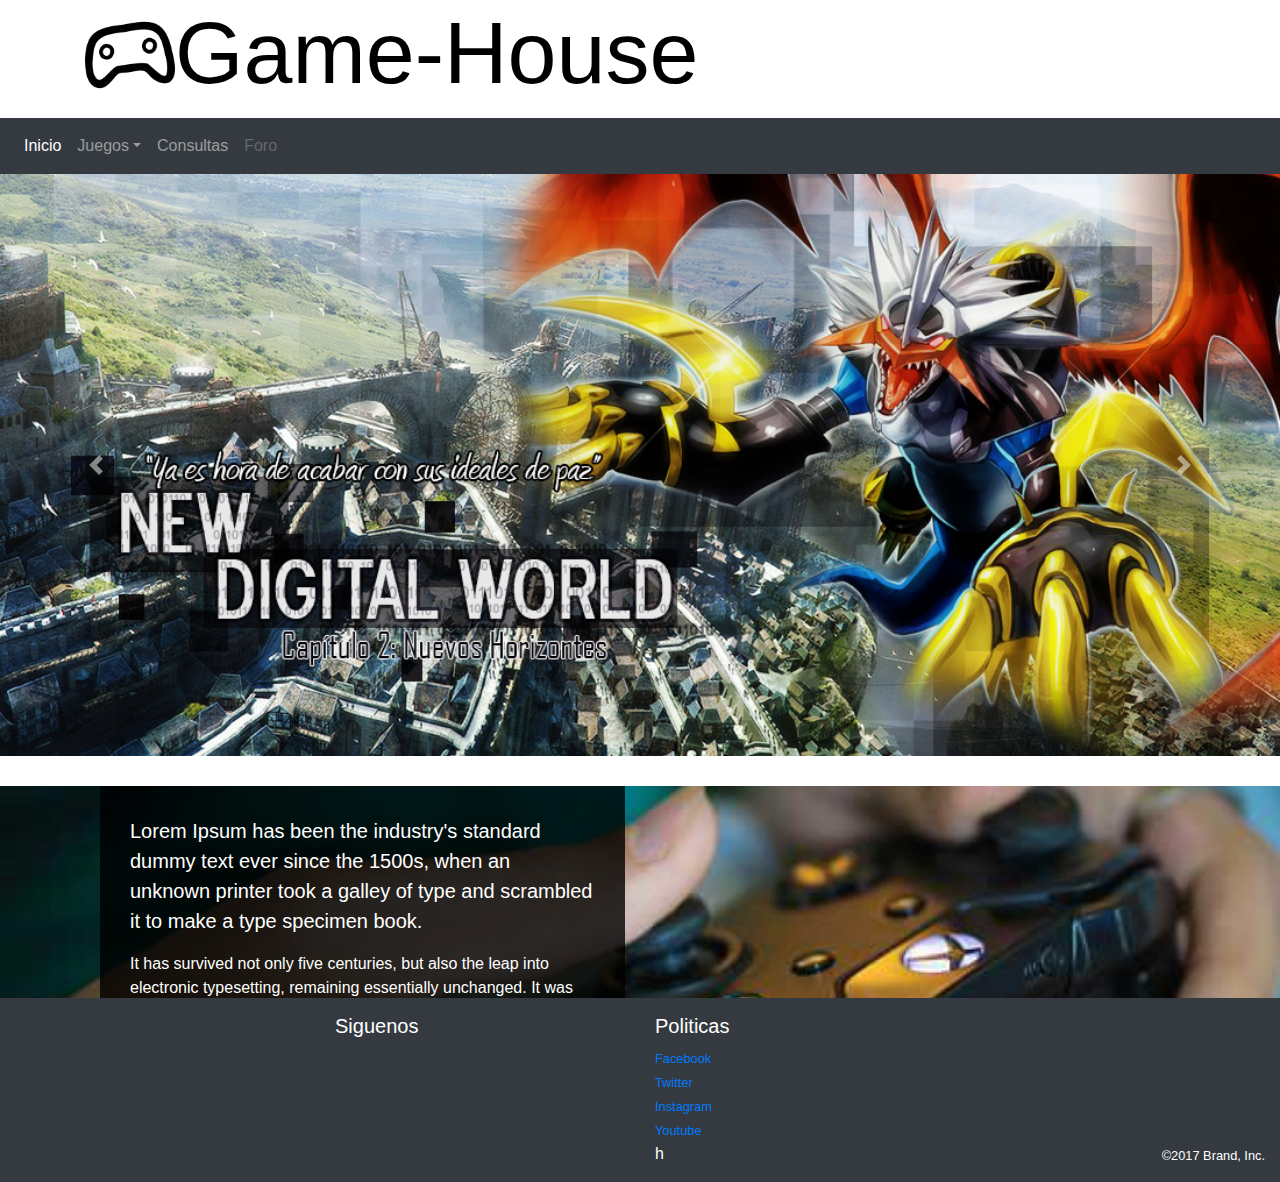
==== paginas/index.html @ 199f20b6 "Add files via upload" ====
<!DOCTYPE html>
<html lang="en">
    <head>
        <meta charset="utf-8" />
        <meta http-equiv="X-UA-Compatible" content="IE=edge">
        <title>Inicio</title>
        <meta name="viewport" content="width=device-width, initial-scale=1">
        <link rel="stylesheet" href="https://stackpath.bootstrapcdn.com/bootstrap/4.1.1/css/bootstrap.min.css" integrity="sha384-WskhaSGFgHYWDcbwN70/dfYBj47jz9qbsMId/iRN3ewGhXQFZCSftd1LZCfmhktB" crossorigin="anonymous">
        <link rel="stylesheet" type="text/css" media="screen" href="../css/bootstrap.css" />
        <link rel="stylesheet" type="text/css" media="screen" href="../css/styles.css" />
    </head>
    <body>
        <!--Encabezado-->
        <section id="cover">
            <div id="cover-texto">
                <div class="container">
                    <div class="row">
                        <div class="col-sm-12">
                            <h1 class="display-2"><img id="logo" src="../img/logo2.png" alt="logo">Game-House</h1>
                        </div>
                    </div>
                </div>
            </div>
        </section>
        <!--/Encabezado-->

        <!--Barra de navegacion-->
            <nav class="navbar navbar-expand-sm bg-dark navbar-dark">
                <ul class="navbar-nav ">
                    <li class="nav-item active">
                    <a class="nav-link" href="#">Inicio</a>
                    </li>
                    <li class="nav-item dropdown">
                        <a class="nav-link dropdown-toggle" href="#" id="navbardrop" data-toggle="dropdown">Juegos</a>    
                        <div class="dropdown-menu" >
                            <a class="dropdown-item" href="pc.html">PC</a>
                            <a class="dropdown-item" href="xbox.html">XBOX</a>
                            <a class="dropdown-item" href="playstation.html">PlayStation</a>
                            <a class="dropdown-item" href="nintendo.html">Nintendo</a>
                        </div>
                    </li>
                    <li class="nav-item">
                        <a class="nav-link" href="consultas.html">Consultas</a>
                    </li>
                    <li class="nav-item">
                        <a class="nav-link disabled" id="foro" href="#">Foro</a><!--Al clicar que salga una alerta que diga pagina en construccion-->
                    </li>
                </ul>
            </nav>
        <!--/Barra de navegacion-->

        <!--Carrousel-->
            
            <div id=" " class="carousel slide" data-ride="carousel">
                <div class="carousel-inner">
                    <div class="carousel-item active">
                        <img class="d-block w-100 h-50" src="/img/carrousel1.png" alt="First slide">
                    </div>
                    <div class="carousel-item">
                        <img class="d-block w-100 h-50" src="/img/carrousel2.jpg" alt="Second slide">
                    </div>
                    <div class="carousel-item">
                        <img class="d-block w-100 h-50" src="/img/carrousel3.jpg" alt="Third slide">
                    </div>
                    <div class="carousel-item">
                        <img class="d-block w-100 h-50" src="/img/carrousel4.jpg" alt="Third slide">
                    </div>
                    <div class="carousel-item">
                        <img class="d-block w-100 h-50" src="/img/carrousel5.jpg" alt="Third slide">
                    </div>
                </div>
                <a class="carousel-control-prev" href="#carouselExampleControls" role="button" data-slide="prev">
                    <span class="carousel-control-prev-icon" aria-hidden="true"></span>
                    <span class="sr-only">Previous</span>
                </a>
                <a class="carousel-control-next" href="#carouselExampleControls" role="button" data-slide="next">
                    <span class="carousel-control-next-icon" aria-hidden="true"></span>
                    <span class="sr-only">Next</span>
                </a>
            </div>
        <!--/Carrousel-->
        <!--Noticias-->
            <section id="noticias">
                <div class="contenido-seccion">
                    <div class="container">
                        <div class="col-md-6">
                            <div class="texto-acerca-de">
                                <p class="lead">
                                     Lorem Ipsum has been the industry's standard dummy text ever since the 1500s, when an unknown printer took a galley of type and scrambled it to make a type specimen book.
                                </p>
                                <p>
                                    It has survived not only five centuries, but also the leap into electronic typesetting, remaining essentially unchanged. It was popularised in the 1960s with the release of Letraset sheets containing Lorem Ipsum passages, and more recently with desktop publishing software like Aldus PageMaker including versions of Lorem Ipsum.
                                </p>
                            </div>
                        </div>
                    </div>
                </div>
            </section>
        <!--/Noticias-->

        <!--Footer-->
        <section>
        <footer class="bg-dark text-white mt-4">
            <div class="container-fluid py-3">
                <div class="row">
                    <div class="col-md-3">
                        
                    </div>
                    <div class="col-md-3">
                            <h5>Siguenos</h5>
                    </div>
                    <div class="col-md-3">
                            <h5>Politicas</h5>
                    </div>
                </div>
                <div class="row">
                    <div class="col-md-6"></div>
                    <div class="col-md-3"><span class="small"><a href="http://facebook.com">Facebook</a><br>
                        <a href="http://twitter.com">Twitter</a><br>
                        <a href="http://instagram.com">Instagram</a><br>
                        <a href="">Youtube</a></span></div>
                    
                </div>
                <div id="politicas">
                    <a></a>
                    <a></a>
                    <a></a>
                </div>
                <div class="row">
                    <div class="col-md-6"></div>
                    <div class="col-md-3">h</div>
                        <div class="col-md-3 text-right small align-self-end">©2017 Brand, Inc.</div>
                </div>
                
            </div>
        </footer>
    </section>
        <!--/Footer-->

        <!--JavaScript/JQuery-->
        <script src="https://code.jquery.com/jquery-3.3.1.slim.min.js" integrity="sha384-q8i/X+965DzO0rT7abK41JStQIAqVgRVzpbzo5smXKp4YfRvH+8abtTE1Pi6jizo" crossorigin="anonymous"></script>
        <script src="https://cdnjs.cloudflare.com/ajax/libs/popper.js/1.14.3/umd/popper.min.js" integrity="sha384-ZMP7rVo3mIykV+2+9J3UJ46jBk0WLaUAdn689aCwoqbBJiSnjAK/l8WvCWPIPm49" crossorigin="anonymous"></script>
        <script src="https://stackpath.bootstrapcdn.com/bootstrap/4.1.1/js/bootstrap.min.js" integrity="sha384-smHYKdLADwkXOn1EmN1qk/HfnUcbVRZyYmZ4qpPea6sjB/pTJ0euyQp0Mk8ck+5T" crossorigin="anonymous"></script>
        <script src="../js/bootstrap.js"></script>
        <script src="../js/script.js"></script>
        <!--/JavaScript/JQuery-->
    </body>
</html>
---- css/styles.css ----
/*Etiquetas*/
html {
    min-height: 100%;
    position: relative;
}
body {
    margin: 0;
    margin-bottom: 40px;
}
footer {
    background-color: black;
    position: absolute;
    bottom: 0;
    width: 100%;
    color: white;
}
h1{
    color: black;
}
footer{
    background-color: dimgrey;
}
/*ID*/
#inicio{
    background: url(/img/inicio4.jpeg)center no-repeat;
    background-size:100% 100%;
    opacity: 0.7;
    filter:alpha(opacity=0.7);
}
#noticias{
    margin-top: 30px;
    background: #222 url("../img/noticia1.jpg") center center no-repeat;
    background-size: cover;
    
}

/*Class*/
.texto-acerca-de{
    color: white;
    background: rgb(0, 0, 0,0.8);
    padding: 1.875rem;

}
.display-2 img{
    width: 90px;
    margin-bottom: 10px;
}
.dropdown-item:hover{
    color: chocolate;
    background-color: lightgray;
}
.contenido{
    padding: 2%;
}
.card{
    width: 200px;
    margin-top: 50px;
    margin-bottom: 50px;
}
.text-muted{
    position: absolute;
    bottom: 0px;
    right: 10px;
}
.centrado-porcentual {
    position: absolute;
    left: 50%;
    top: 50%;
    width: 500px;
    height: 300px;
    border: 1px solid black;
    background-color: lightgray;
    color: black;
    text-align: center;
    transform: translate(-50%, -50%);
    -webkit-transform: translate(-50%, -50%);
}
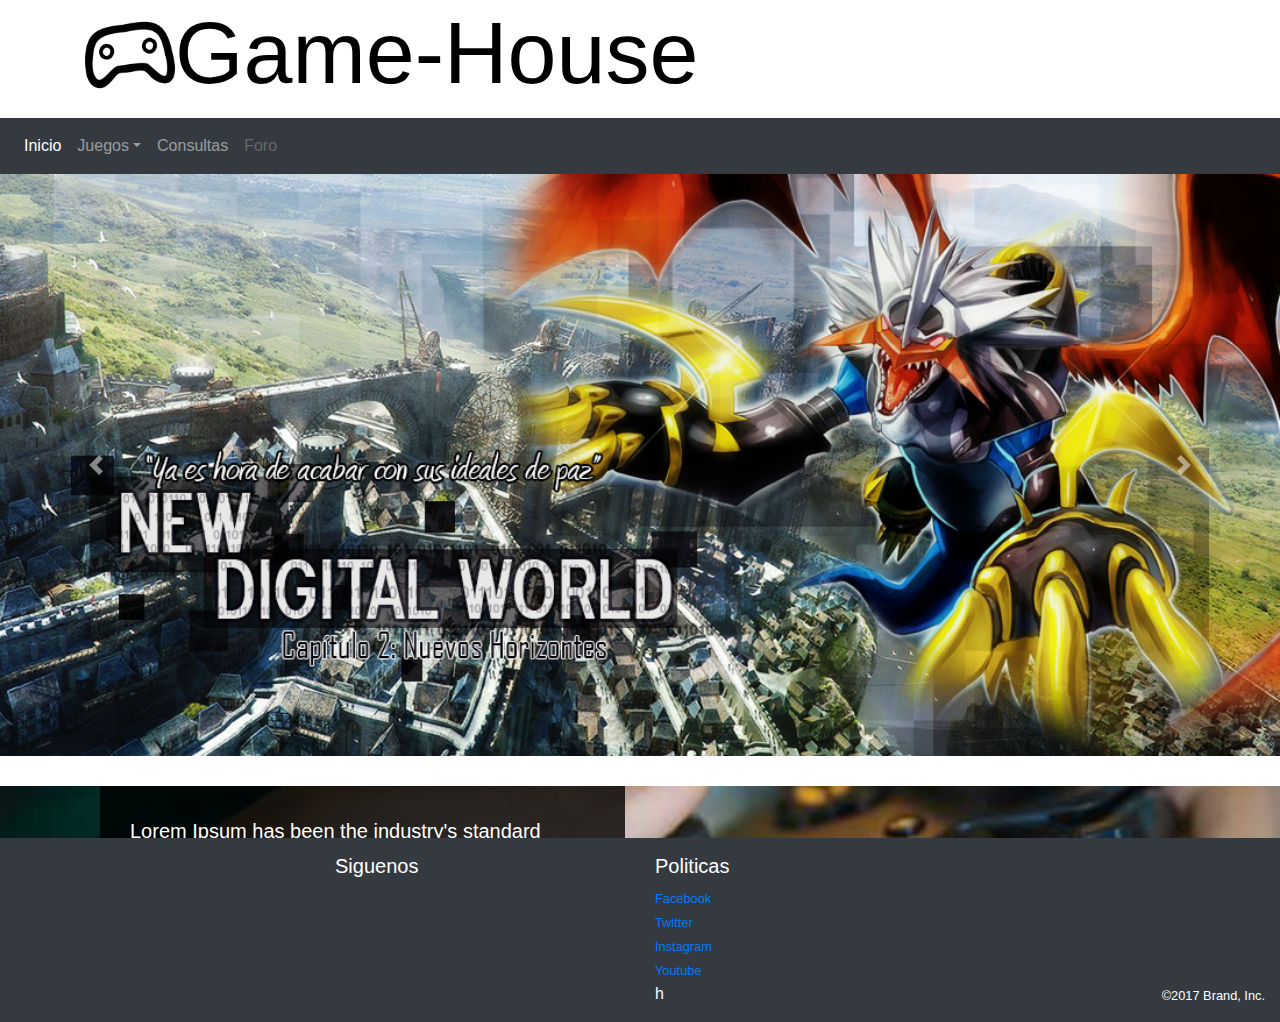
==== commit 807a0242: "commit1" ====
--- a/paginas/index.html
+++ b/paginas/index.html
@@ -54,19 +54,19 @@
             <div id=" " class="carousel slide" data-ride="carousel">
                 <div class="carousel-inner">
                     <div class="carousel-item active">
-                        <img class="d-block w-100 h-50" src="/img/carrousel1.png" alt="First slide">
+                        <img class="d-block w-100 h-50" src="../img/carrousel1.png" alt="First slide">
                     </div>
                     <div class="carousel-item">
-                        <img class="d-block w-100 h-50" src="/img/carrousel2.jpg" alt="Second slide">
+                        <img class="d-block w-100 h-50" src="../img/carrousel2.jpg" alt="Second slide">
                     </div>
                     <div class="carousel-item">
-                        <img class="d-block w-100 h-50" src="/img/carrousel3.jpg" alt="Third slide">
+                        <img class="d-block w-100 h-50" src="../img/carrousel3.jpg" alt="Third slide">
                     </div>
                     <div class="carousel-item">
-                        <img class="d-block w-100 h-50" src="/img/carrousel4.jpg" alt="Third slide">
+                        <img class="d-block w-100 h-50" src="../img/carrousel4.jpg" alt="Third slide">
                     </div>
                     <div class="carousel-item">
-                        <img class="d-block w-100 h-50" src="/img/carrousel5.jpg" alt="Third slide">
+                        <img class="d-block w-100 h-50" src="../img/carrousel5.jpg" alt="Third slide">
                     </div>
                 </div>
                 <a class="carousel-control-prev" href="#carouselExampleControls" role="button" data-slide="prev">
@@ -87,9 +87,6 @@
                             <div class="texto-acerca-de">
                                 <p class="lead">
                                      Lorem Ipsum has been the industry's standard dummy text ever since the 1500s, when an unknown printer took a galley of type and scrambled it to make a type specimen book.
-                                </p>
-                                <p>
-                                    It has survived not only five centuries, but also the leap into electronic typesetting, remaining essentially unchanged. It was popularised in the 1960s with the release of Letraset sheets containing Lorem Ipsum passages, and more recently with desktop publishing software like Aldus PageMaker including versions of Lorem Ipsum.
                                 </p>
                             </div>
                         </div>
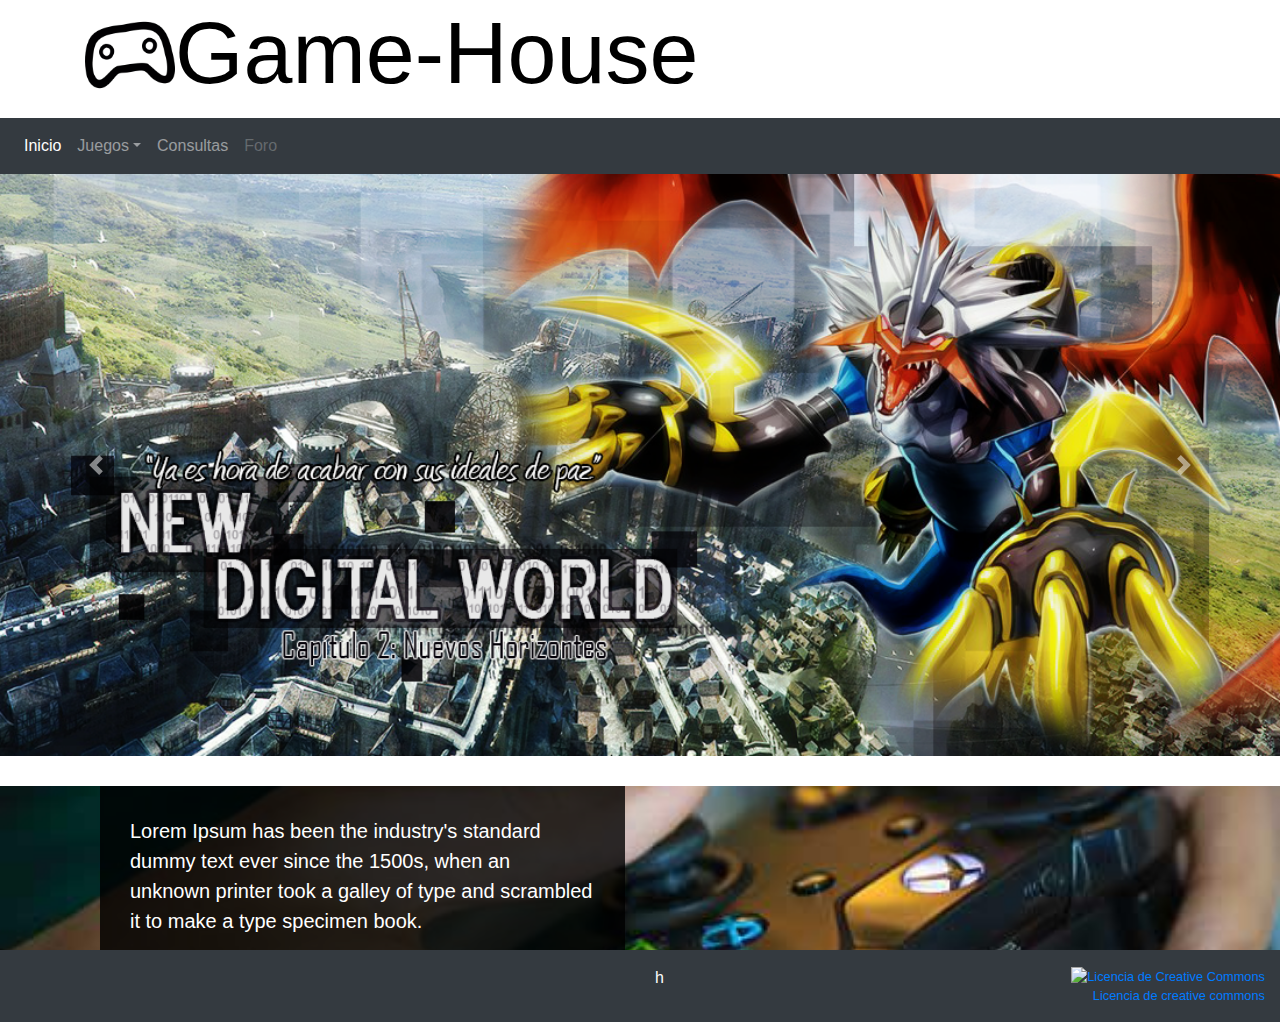
==== commit f3e07482: "polioticas1" ====
--- a/paginas/index.html
+++ b/paginas/index.html
@@ -104,18 +104,14 @@
                         
                     </div>
                     <div class="col-md-3">
-                            <h5>Siguenos</h5>
                     </div>
                     <div class="col-md-3">
-                            <h5>Politicas</h5>
+                            
                     </div>
                 </div>
                 <div class="row">
                     <div class="col-md-6"></div>
-                    <div class="col-md-3"><span class="small"><a href="http://facebook.com">Facebook</a><br>
-                        <a href="http://twitter.com">Twitter</a><br>
-                        <a href="http://instagram.com">Instagram</a><br>
-                        <a href="">Youtube</a></span></div>
+                    <div class="col-md-3"><span class="small"></span></div>
                     
                 </div>
                 <div id="politicas">
@@ -126,7 +122,7 @@
                 <div class="row">
                     <div class="col-md-6"></div>
                     <div class="col-md-3">h</div>
-                        <div class="col-md-3 text-right small align-self-end">©2017 Brand, Inc.</div>
+                        <div class="col-md-3 text-right small align-self-end"><a rel="license" href="http://creativecommons.org/licenses/by-nc-nd/4.0/"><img alt="Licencia de Creative Commons" style="border-width:0" src="https://i.creativecommons.org/l/by-nc-nd/4.0/88x31.png" /></a><br /><a rel="license" href="http://creativecommons.org/licenses/by-nc-nd/4.0/">Licencia de creative commons</a></div>
                 </div>
                 
             </div>
